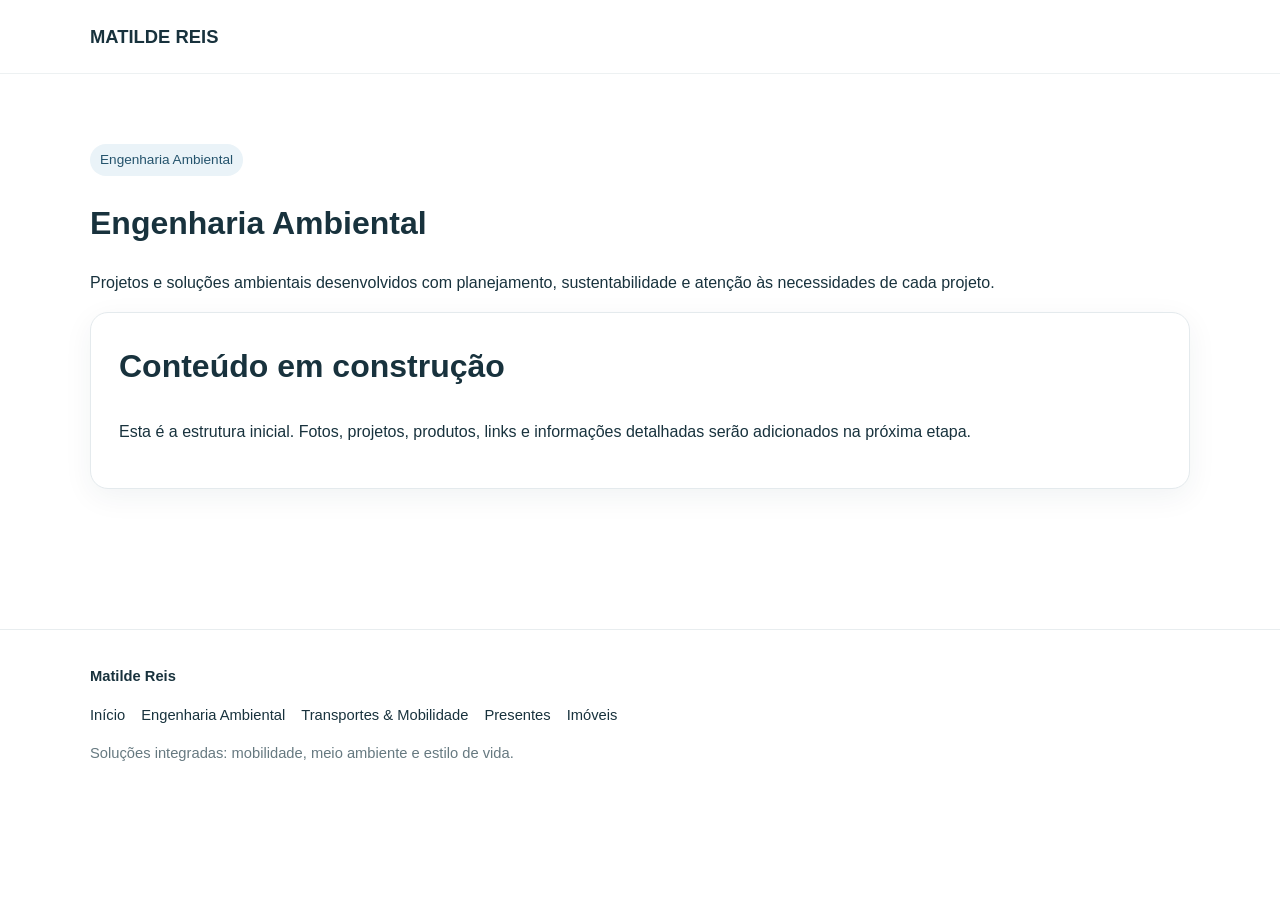
==== engenharia/index.html @ a5414338 "Add files via upload" ====
<!doctype html>
<html lang="pt-BR">
<head>
<meta charset="utf-8">
<meta name="viewport" content="width=device-width,initial-scale=1">
<title>Matilde Reis | Engenharia Ambiental</title>
<meta name="description" content="Matilde Reis — soluções em engenharia ambiental, transportes, presentes e imóveis.">
<link rel="stylesheet" href="/css/style.css">
</head>
<body>
<header><div class="container"><a class="logo" href="/">MATILDE REIS</a></div></header>

<main class="section"><div class="container">
<span class="badge">Engenharia Ambiental</span>
<h1>Engenharia Ambiental</h1>
<p>Projetos e soluções ambientais desenvolvidos com planejamento, sustentabilidade e atenção às necessidades de cada projeto.</p>
<div class="card"><h2>Conteúdo em construção</h2><p>Esta é a estrutura inicial. Fotos, projetos, produtos, links e informações detalhadas serão adicionados na próxima etapa.</p></div>
</div></main>


<footer class="site-footer">
  <div class="container">
    <strong>Matilde Reis</strong>
    <div class="footer-links">
      <a href="/">Início</a>
      <a href="/engenharia/">Engenharia Ambiental</a>
      <a href="/transportes/">Transportes & Mobilidade</a>
      <a href="/presentes/">Presentes</a>
      <a href="/imoveis/">Imóveis</a>
    </div>
    <div class="small">Soluções integradas: mobilidade, meio ambiente e estilo de vida.</div>
  </div>
</footer>

</body>
</html>
---- css/style.css ----
*{box-sizing:border-box}
html{scroll-behavior:smooth}
body{margin:0;font-family:Arial,Helvetica,sans-serif;color:#18323d;background:#fff;line-height:1.6}
a{text-decoration:none;color:inherit}
.container{width:min(1100px,92%);margin:auto}
.hero{min-height:78vh;display:flex;align-items:center;padding:80px 0}
.hero h1{font-size:clamp(2.4rem,6vw,5rem);line-height:1.05;margin:0 0 18px}
.hero p{font-size:1.15rem;max-width:700px}
.cards{display:grid;grid-template-columns:repeat(auto-fit,minmax(220px,1fr));gap:20px;margin-top:35px}
.card{padding:28px;border:1px solid #e4eaed;border-radius:18px;background:#fff;box-shadow:0 8px 30px rgba(20,50,60,.06)}
.card h2{margin-top:0}
.btn{display:inline-block;padding:13px 20px;border-radius:999px;background:#18323d;color:white;font-weight:bold;margin-top:12px}
.btn.alt{background:#fff;color:#18323d;border:1px solid #18323d}
header{padding:22px 0;border-bottom:1px solid #edf1f2}
.logo{font-weight:800;font-size:1.15rem}
.section{padding:70px 0}
.section h2{font-size:2rem}
.site-footer{margin-top:70px;padding:35px 0;border-top:1px solid #e8edef;font-size:.92rem}
.footer-links{display:flex;flex-wrap:wrap;gap:16px;margin:15px 0}
.small{color:#667980;font-size:.92rem}
.property-grid{display:grid;grid-template-columns:repeat(2,1fr);gap:28px}
.property-photo{height:330px;border-radius:18px;background:#edf3f5;display:flex;align-items:center;justify-content:center;color:#71838a}
.property-info{padding:8px 4px}
.price{font-size:1.7rem;font-weight:800;color:#163e56}
.badge{display:inline-block;background:#eaf3f8;color:#24536c;padding:5px 10px;border-radius:999px;font-size:.85rem}
@media(max-width:700px){.hero{min-height:auto;padding:65px 0}.property-grid{grid-template-columns:1fr}.property-photo{height:250px}}
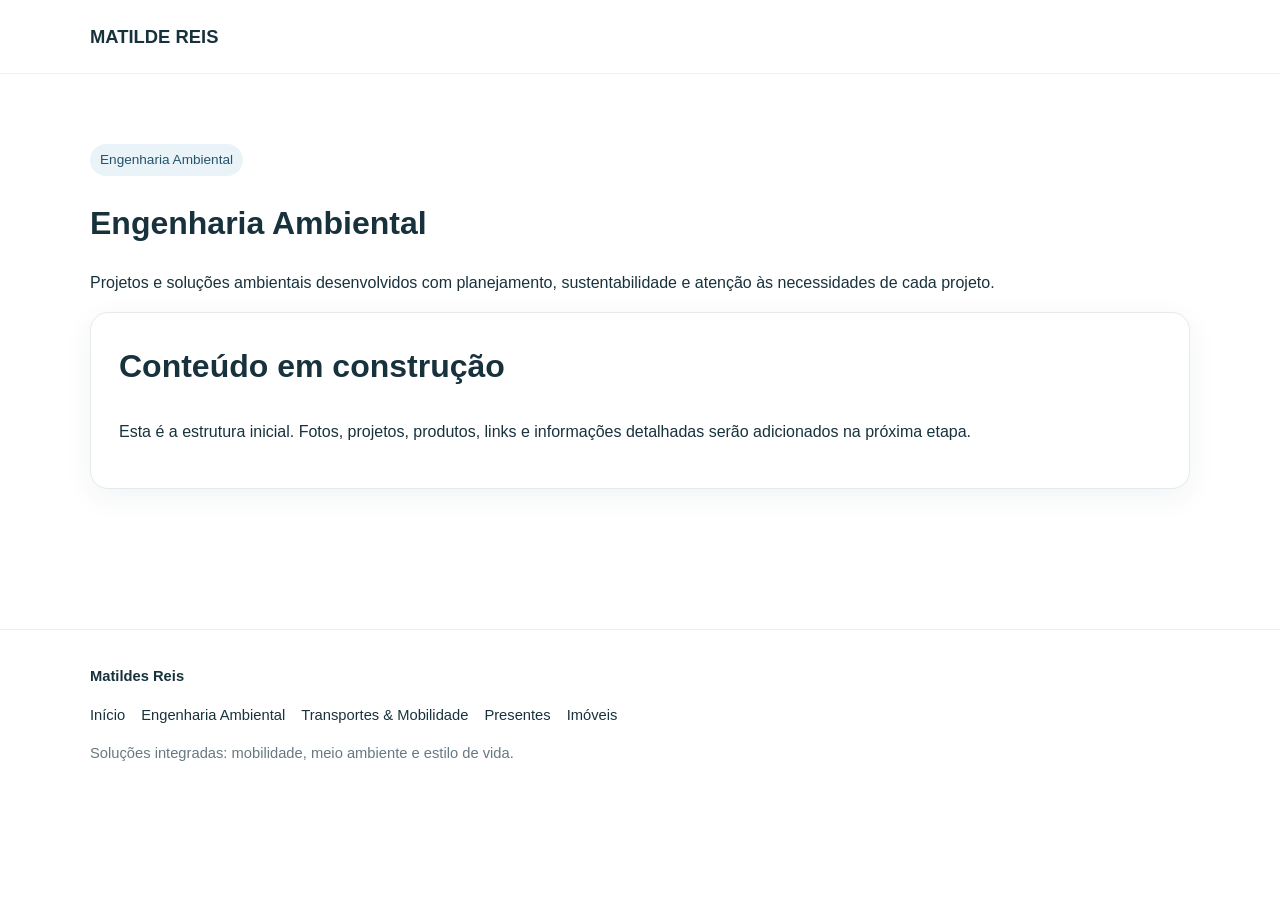
==== commit ed691693: "Add files via upload" ====
--- a/engenharia/index.html
+++ b/engenharia/index.html
@@ -3,8 +3,8 @@
 <head>
 <meta charset="utf-8">
 <meta name="viewport" content="width=device-width,initial-scale=1">
-<title>Matilde Reis | Engenharia Ambiental</title>
-<meta name="description" content="Matilde Reis — soluções em engenharia ambiental, transportes, presentes e imóveis.">
+<title>Matildes Reis | Engenharia Ambiental</title>
+<meta name="description" content="Matildes Reis — soluções em engenharia ambiental, transportes, presentes e imóveis.">
 <link rel="stylesheet" href="/css/style.css">
 </head>
 <body>
@@ -20,7 +20,7 @@
 
 <footer class="site-footer">
   <div class="container">
-    <strong>Matilde Reis</strong>
+    <strong>Matildes Reis</strong>
     <div class="footer-links">
       <a href="/">Início</a>
       <a href="/engenharia/">Engenharia Ambiental</a>
